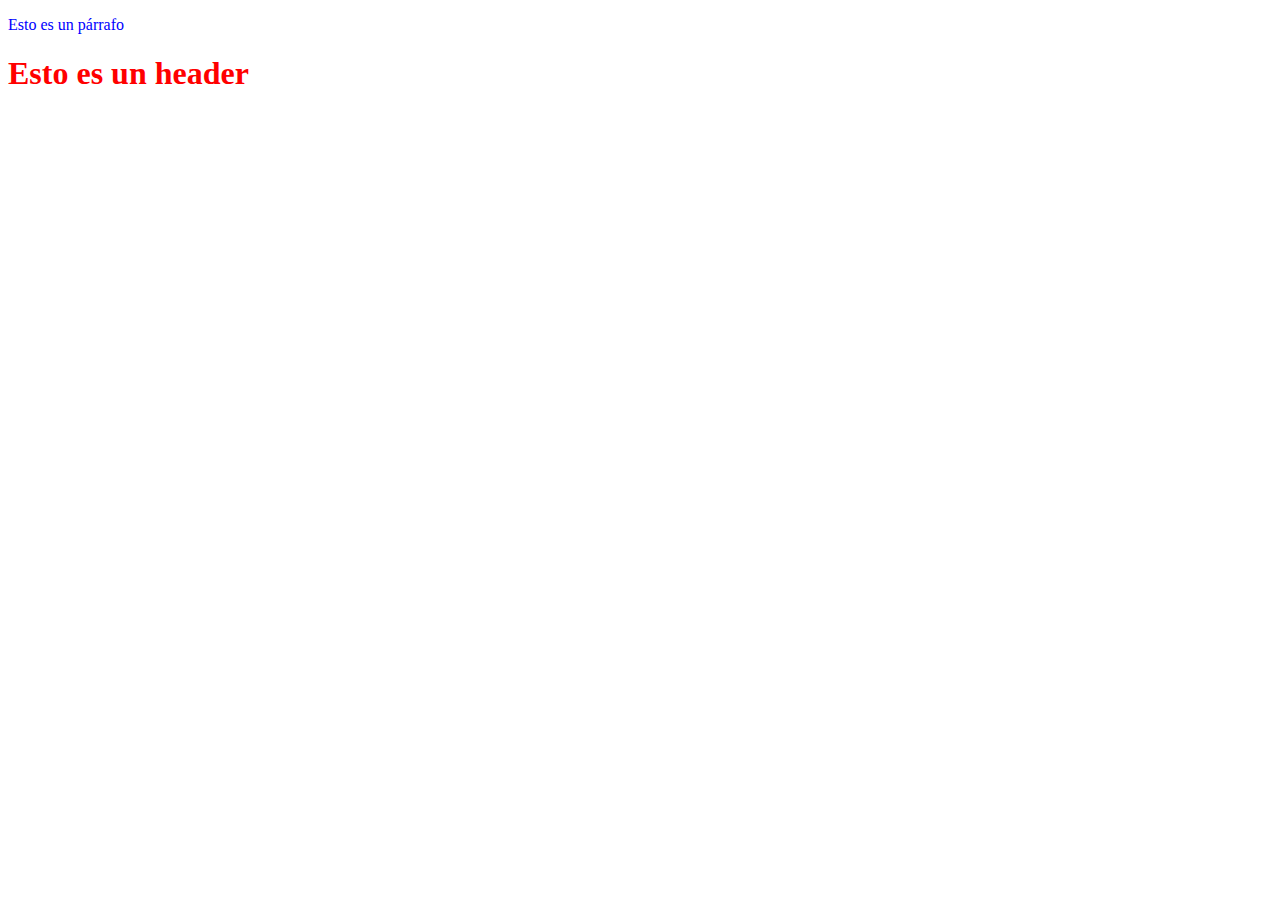
==== page_a.html @ c6e9885d "Carga inicial de page_a y page_b" ====
<!DOCTYPE html>
<html>
  <head>
    <meta charset="utf-8" />
    <link rel="stylesheet" href="styles/style.css" />
    <title>[Página A]</title>
  </head>
  <body>
    <p>Esto es un párrafo</p>
    <h1>Esto es un header</h1>
  </body>
</html>
---- styles/style.css ----
h1 {
color: red;
}
p {
color:blue;
}
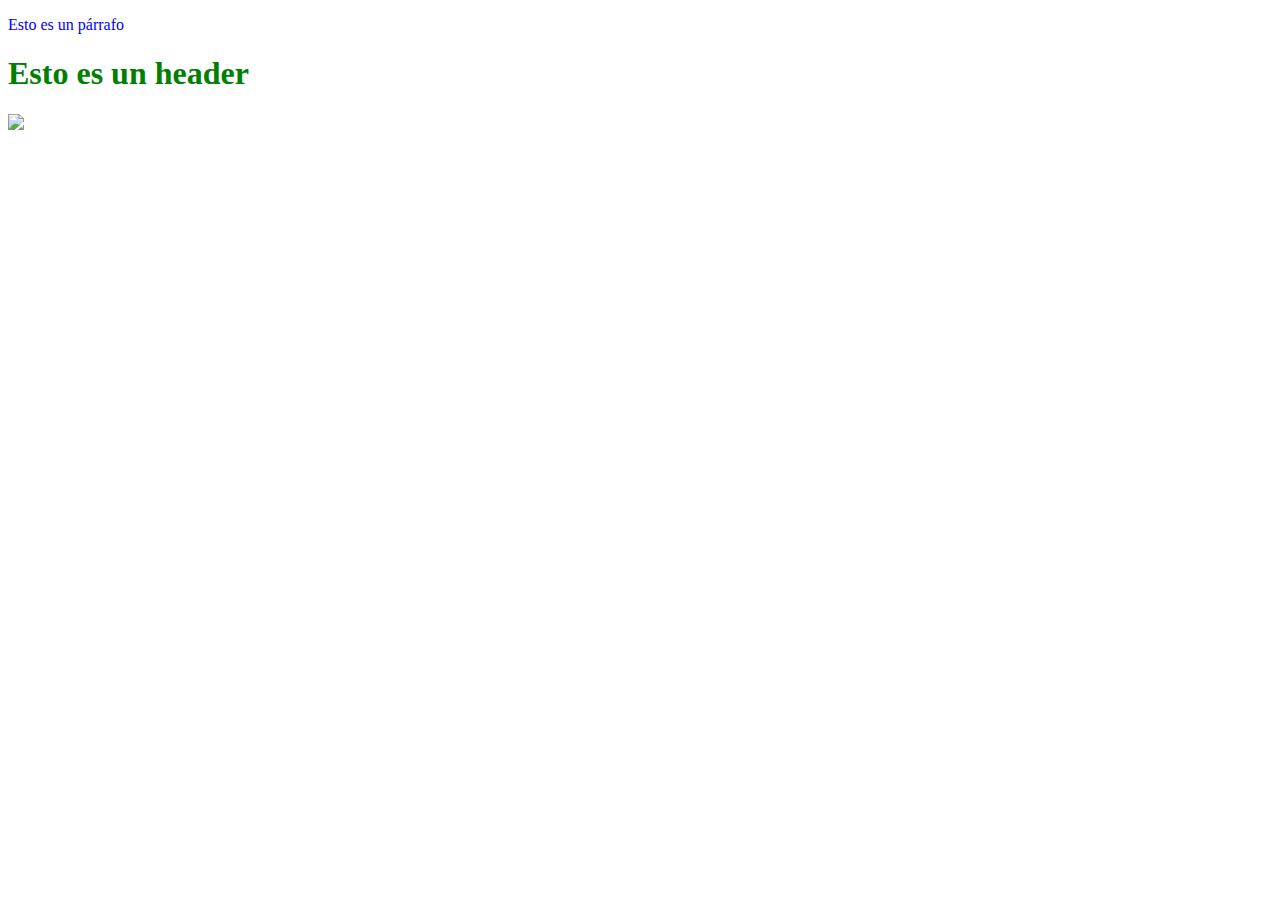
==== commit b2031355: "Se agregaron imagenes a page_a y page_b" ====
--- a/page_a.html
+++ b/page_a.html
@@ -8,5 +8,6 @@
   <body>
     <p>Esto es un párrafo</p>
     <h1>Esto es un header</h1>
+    <img src="https://transcode-v2.app.engoo.com/image/fetch/f_auto,c_lfill,w_300,dpr_3/https://assets.app.engoo.com/organizations/5d2656f1-9162-461d-88c7-b2505623d8cb/images/2YcjMiWiJMGI36fisbtlZJ.jpeg">
   </body>
 </html>
--- a/styles/style.css
+++ b/styles/style.css
@@ -1,5 +1,5 @@
 h1 {
-color: red;
+color: green;
 }
 p {
 color:blue;
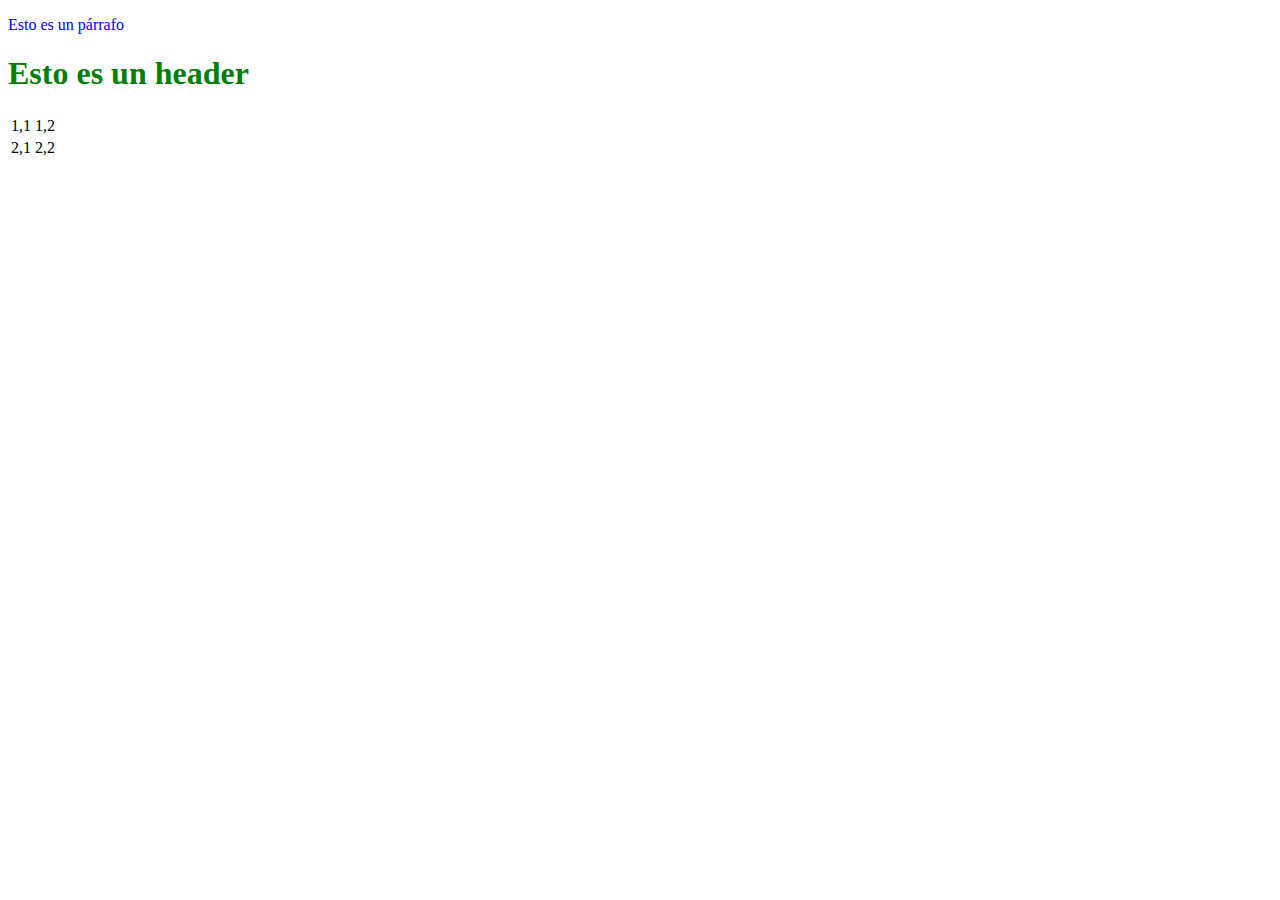
==== commit 74f6783b: "Se agrego una tabla" ====
--- a/page_a.html
+++ b/page_a.html
@@ -8,6 +8,15 @@
   <body>
     <p>Esto es un párrafo</p>
     <h1>Esto es un header</h1>
-    <img src="https://transcode-v2.app.engoo.com/image/fetch/f_auto,c_lfill,w_300,dpr_3/https://assets.app.engoo.com/organizations/5d2656f1-9162-461d-88c7-b2505623d8cb/images/2YcjMiWiJMGI36fisbtlZJ.jpeg">
+    <table>
+      <tr>
+        <td>1,1</td>
+        <td>1,2</td>
+      </tr>
+      <tr>
+        <td>2,1</td>
+        <td>2,2</td>
+      </tr>
+    </table>
   </body>
 </html>
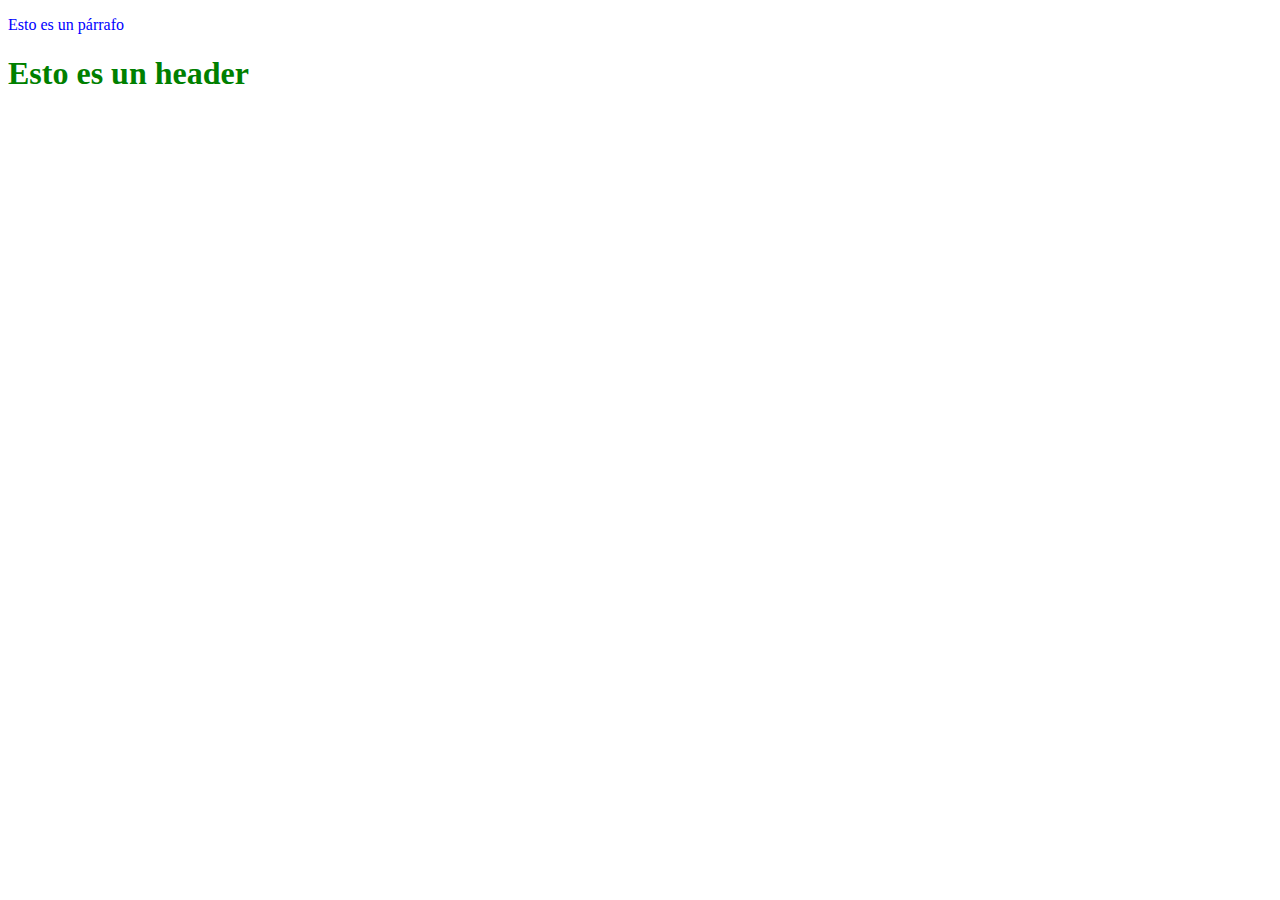
==== commit 39bd9f7d: "Resolucion de conflictos" ====
--- a/page_a.html
+++ b/page_a.html
@@ -8,15 +8,5 @@
   <body>
     <p>Esto es un párrafo</p>
     <h1>Esto es un header</h1>
-    <table>
-      <tr>
-        <td>1,1</td>
-        <td>1,2</td>
-      </tr>
-      <tr>
-        <td>2,1</td>
-        <td>2,2</td>
-      </tr>
-    </table>
   </body>
 </html>
--- a/styles/style.css
+++ b/styles/style.css
@@ -1,6 +1,11 @@
 h1 {
 color: green;
 }
+
 p {
-color:blue;
+    color: blue;
 }
+
+table {
+    background-color: lightblue;
+}